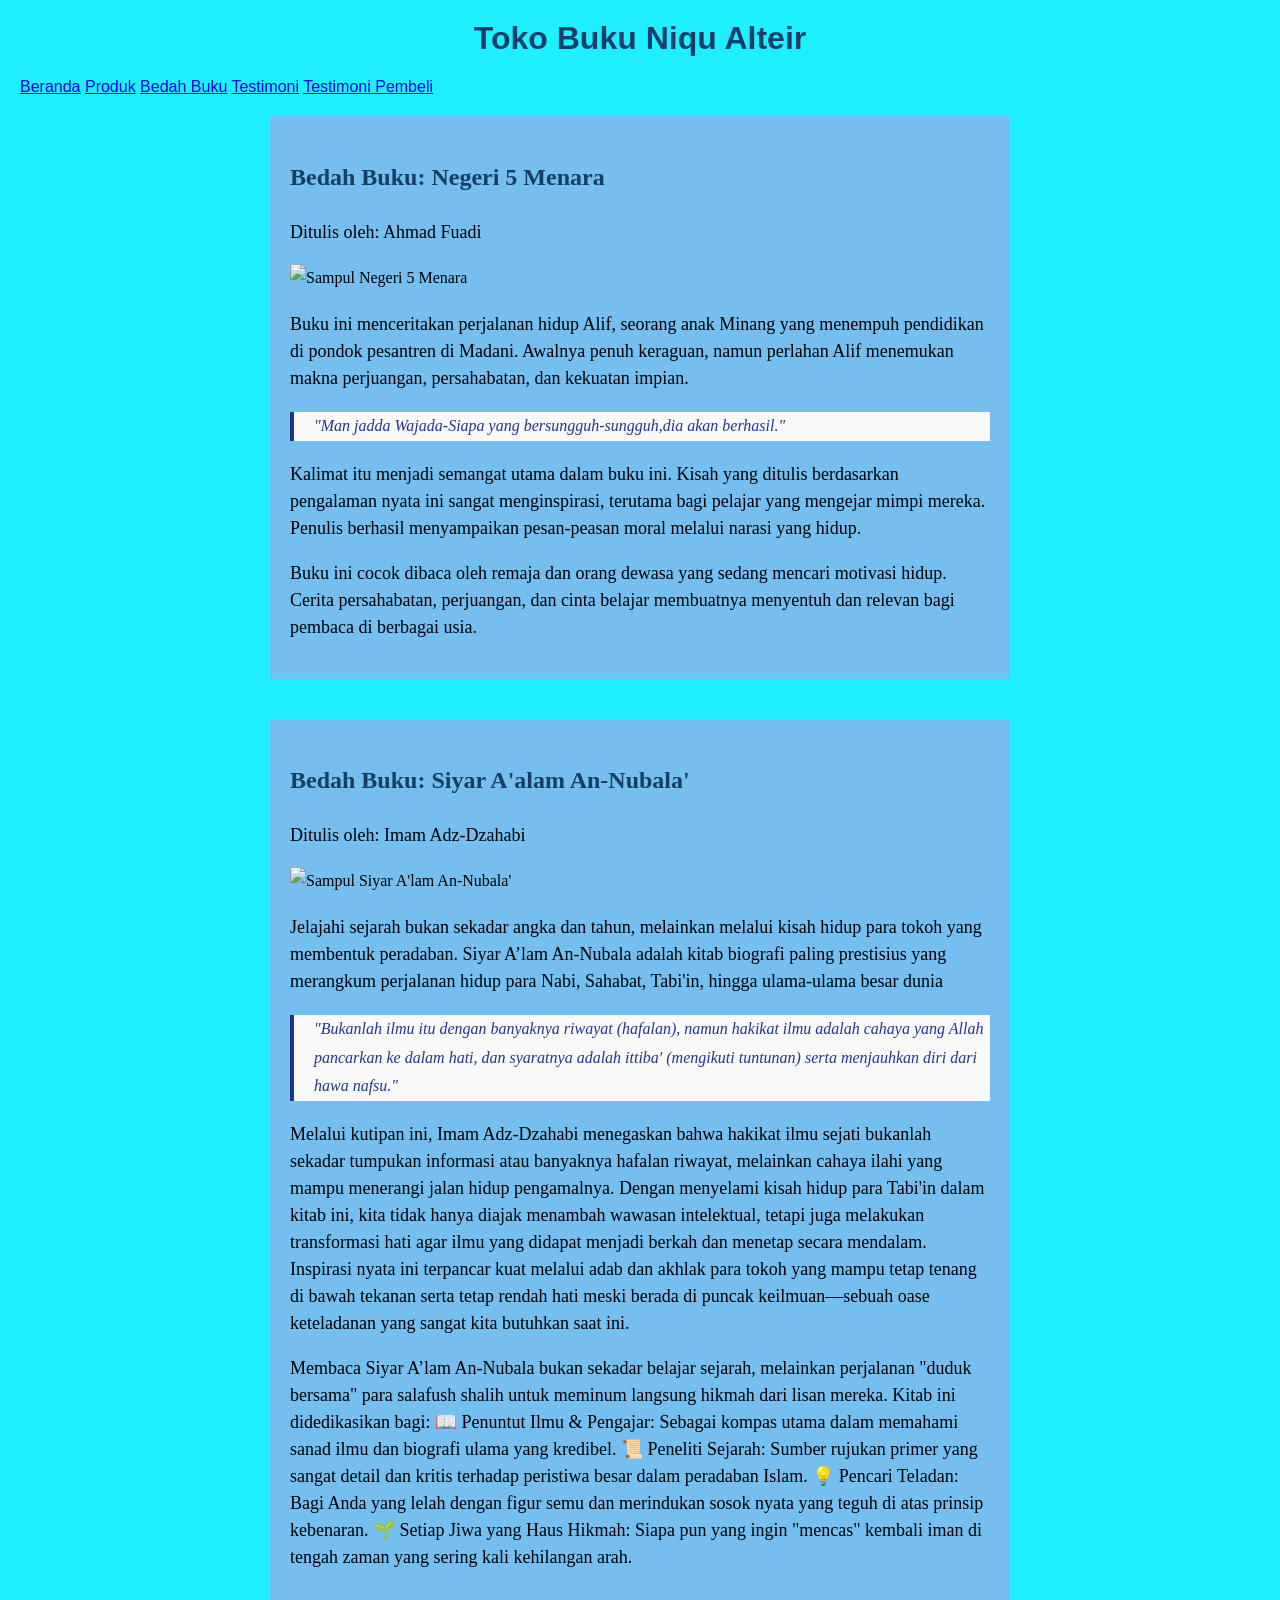
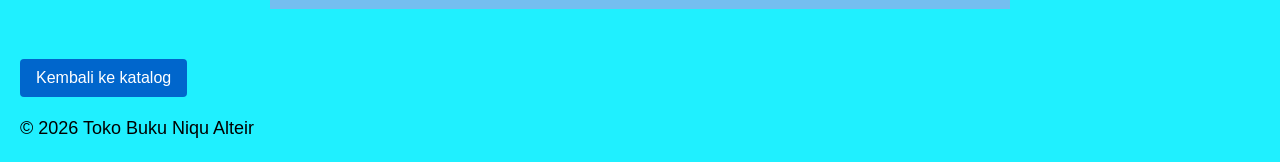
==== bedah-buku.html @ 6a43e4d7 "Add files via upload" ====
<html lang="id">
<head>
<meta charset="UTF-8">
<meta name="viewport" content="widht=device-widht, initial-scale=1.0">
<title>Bedah Buku: Negeri 5 Menara</title>
<link rel="stylesheet" href="style.css"/>
</head>
<body>
    <header>
        <h1> Toko Buku Niqu Alteir</h1>
<nav> 
<a href="index.html">Beranda</a>
<a href="produk.html">Produk</a>
<a href="bedah-buku.html">Bedah Buku</a>
<a href="testimoni.html">Testimoni</a>
<a href="tampil-testimoni.html">Testimoni Pembeli</a>
</nav>
    </header>
    <section class="daftar-produk">
<main class="artikel">
    <h2>Bedah Buku: Negeri 5 Menara</h2>
    <p class="penulis">Ditulis oleh: Ahmad Fuadi</p>

    <img src="images/buku negri 5 menara.avif" alt="Sampul Negeri 5 Menara" class="sampul">
    <p>
Buku ini menceritakan perjalanan hidup Alif, seorang anak Minang yang menempuh pendidikan di pondok pesantren di Madani. Awalnya penuh keraguan, namun perlahan Alif menemukan makna perjuangan, persahabatan, dan kekuatan impian.
 </p>

 <blockquote>
    "Man jadda Wajada-Siapa yang bersungguh-sungguh,dia akan berhasil."
 </blockquote>

<p>
    Kalimat itu menjadi semangat utama dalam buku ini. Kisah yang ditulis berdasarkan pengalaman nyata ini sangat menginspirasi, terutama bagi pelajar yang mengejar mimpi mereka. Penulis berhasil menyampaikan pesan-peasan moral melalui narasi yang hidup.
</p>

<p>
Buku ini cocok dibaca oleh remaja dan orang dewasa yang sedang mencari motivasi hidup. Cerita persahabatan, perjuangan, dan cinta belajar membuatnya menyentuh dan relevan bagi pembaca di berbagai usia.
</p>
</section>
<section class="daftar-produk">
<main class="artikel">
<h2> Bedah Buku: Siyar A'alam An-Nubala' </h2>
<p class="penulis">Ditulis oleh: Imam Adz-Dzahabi </p>

<img src="images/Siyar_A'lam_an-Nubala.jpg" alt="Sampul Siyar A'lam An-Nubala'">

<p>
Jelajahi sejarah bukan sekadar angka dan tahun, melainkan melalui kisah hidup para tokoh yang membentuk peradaban. Siyar A’lam An-Nubala adalah kitab biografi paling prestisius yang merangkum perjalanan hidup para Nabi, Sahabat, Tabi'in, hingga ulama-ulama besar dunia
</p>

<blockquote>
    "Bukanlah ilmu itu dengan banyaknya riwayat (hafalan), namun hakikat ilmu adalah cahaya yang Allah pancarkan ke dalam hati, dan syaratnya adalah ittiba' (mengikuti tuntunan) serta menjauhkan diri dari hawa nafsu."
</blockquote>

<p>
    Melalui kutipan ini, Imam Adz-Dzahabi menegaskan bahwa hakikat ilmu sejati bukanlah sekadar tumpukan informasi atau banyaknya hafalan riwayat, melainkan cahaya ilahi yang mampu menerangi jalan hidup pengamalnya. Dengan menyelami kisah hidup para Tabi'in dalam kitab ini, kita tidak hanya diajak menambah wawasan intelektual, tetapi juga melakukan transformasi hati agar ilmu yang didapat menjadi berkah dan menetap secara mendalam. Inspirasi nyata ini terpancar kuat melalui adab dan akhlak para tokoh yang mampu tetap tenang di bawah tekanan serta tetap rendah hati meski berada di puncak keilmuan—sebuah oase keteladanan yang sangat kita butuhkan saat ini.
</p>

<p>
    Membaca Siyar A’lam An-Nubala bukan sekadar belajar sejarah, melainkan perjalanan "duduk bersama" para salafush shalih untuk meminum langsung hikmah dari lisan mereka. Kitab ini didedikasikan bagi:

📖 Penuntut Ilmu & Pengajar: Sebagai kompas utama dalam memahami sanad ilmu dan biografi ulama yang kredibel.

📜 Peneliti Sejarah: Sumber rujukan primer yang sangat detail dan kritis terhadap peristiwa besar dalam peradaban Islam.

💡 Pencari Teladan: Bagi Anda yang lelah dengan figur semu dan merindukan sosok nyata yang teguh di atas prinsip kebenaran.

🌱 Setiap Jiwa yang Haus Hikmah: Siapa pun yang ingin "mencas" kembali iman di tengah zaman yang sering kali kehilangan arah.
</p>
</main>
</section>

<a href="produk.html" class="btn-kembali">Kembali ke katalog</a>
</main>
<footer>
    <p>&copy; 2026 Toko Buku Niqu Alteir</p>
</footer>

</body>
</html>
---- style.css ----
body {
    background-color:rgb(31, 240, 255);
    font-family: 'Franklin Gothic Medium', 'Arial Narrow', Arial, sans-serif;
    margin: 20px;
}

h1 {
    color:rgb(23, 62, 107);
    text-align: center;
}

h2 {
    color:rgb(20, 62, 99);
    text-align: left;
}

p {
    font-size: 18px;
    text-align: left;
    line-height: 1.5;
}

.daftar-produk{
    display: grid;
    grid-template-columns: 
   repeat(auto-fit,minmax(250px, 1fr));
    gap: 20px;
    padding: 20px;
}

.produk{
    background-color: #fff;
    border: 1px solid #ddd;
    padding: 15px;
    border-radius: 10px;
    text-align: center;
    box-shadow: 0 2px 6px rgba(0, 0, 0, 0.1);
}

.produk img{
    width: 150px;
    height: auto;
    border-radius: 5px;
    margin-bottom: 10px;
}

.produk h2{
    font-size: 20px;
    color: #2c3e50;
}

.produk h3{
    font-size: 16px;
    color: #2c3e50;
}

.harga{
    font-weight: bold;
    color: #27ae60;
}

.deksripsi{
    font-size: 14px;
    color:#555;
}

.artikel{
    max-width: 700px;
    margin: auto;
    padding: 20px;
    background-color: #74bef0;
    font-family: Georgia, serif;

    line-height: 1.8;
}

.artikel.penulis{
    font-style: italic;
    color: #666;
    margin-bottom: 20px;
}

.artikel.sampul{
    width: 180px;
    float: right;
    margin: 0 0 20px 20px;
    border: 1px solid #ccc;
    box-shadow: 2px 2px 6px rgba(0,0,0,0.1);
}

.artikel blockquote{
    font-style: italic;
    padding-left: 20px;
    margin: 20px 0;
    border-left: 4px solid #1c3780;
    color: #243688;
    background-color: #f9f9f9;
}

.btn-kembali{
    display: inline-block;
    margin-top: 30px;
    padding: 10px 16px;
    background-color: #0066cc;
    color: white;
    text-decoration: none;
    border-radius: 4px;
}

.btn-kembali:hover {
    background-color: #004d99;
}

.formulir{
    max-width: 600px;
    margin: auto;
    padding: 20px;
    background-color: #fafafa;
    border-radius: 10px;
    box-shadow: 0 0 10px rgba(0, 0, 0, 0.1);
}

form label{
    display: block;
    margin-top: 10px;
    font-weight: bold;
}

form input,
form select,
form textarea{
    width: 100%;
    padding: 8px;
    margin-top: 5px;
    margin-bottom: 15px;
    border-radius: 5px;
    border: 1px solid #ccc;
}

form button{
    background-color: #3498db;
    color: white;
    padding: 10px 15px;
    border: none;
    border-radius: 5px;
    cursor: pointer;
}

form button:hover{
    background-color: #2980b9;
    color: white;
    padding: 10px 15px;
    border: none;
    border-radius: 5px;
    cursor: pointer;
}

form button:hover {
    background-color: #2980b9;
}
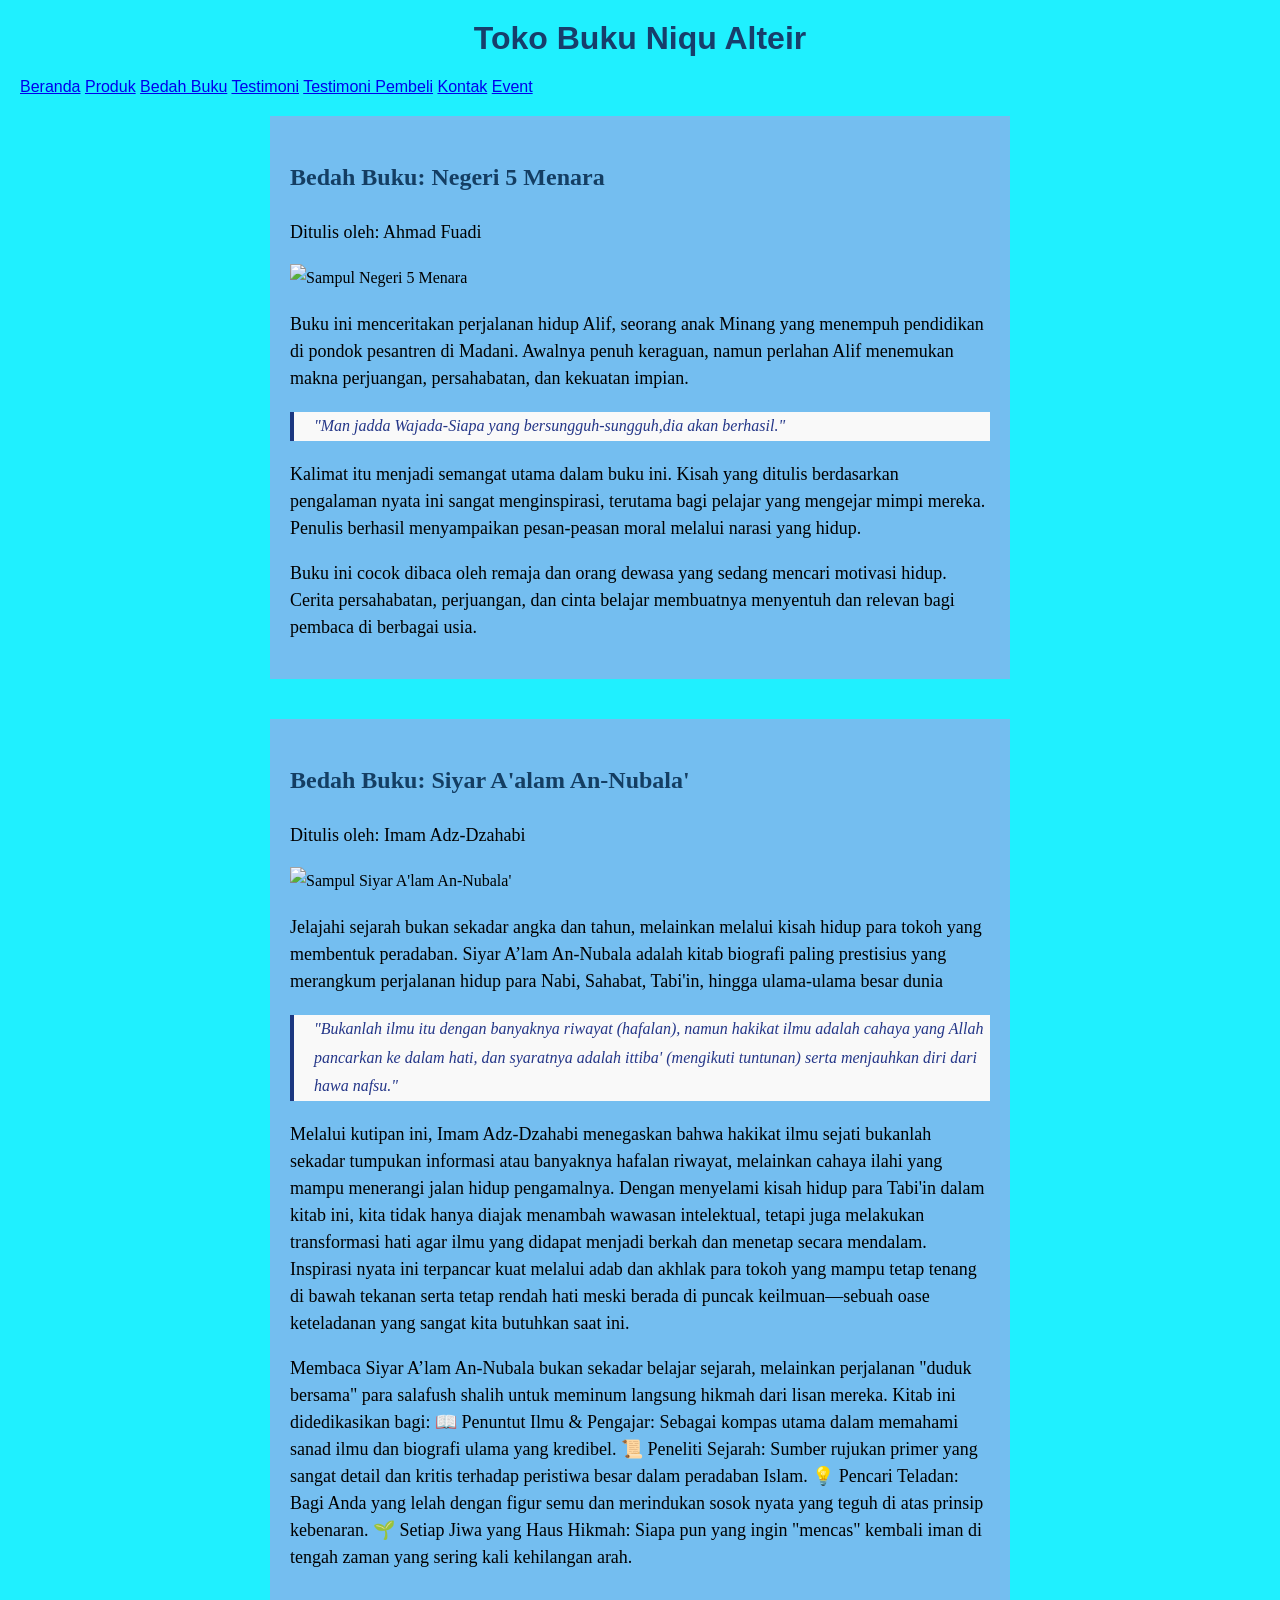
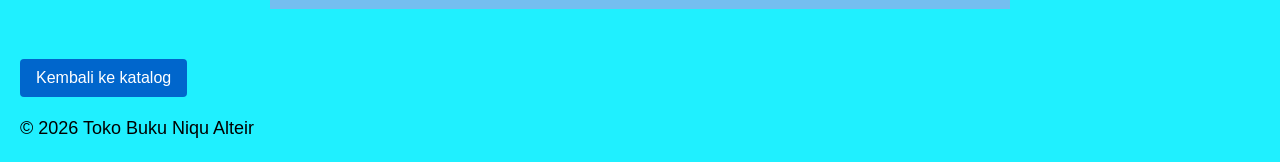
==== commit 7abef769: "Update bedah-buku.html" ====
--- a/bedah-buku.html
+++ b/bedah-buku.html
@@ -14,6 +14,8 @@
 <a href="bedah-buku.html">Bedah Buku</a>
 <a href="testimoni.html">Testimoni</a>
 <a href="tampil-testimoni.html">Testimoni Pembeli</a>
+<a href="kontak.html">Kontak</a>
+<a href="event.html">Event</a>
 </nav>
     </header>
     <section class="daftar-produk">
@@ -81,3 +83,4 @@
 </html>
 
 
+
